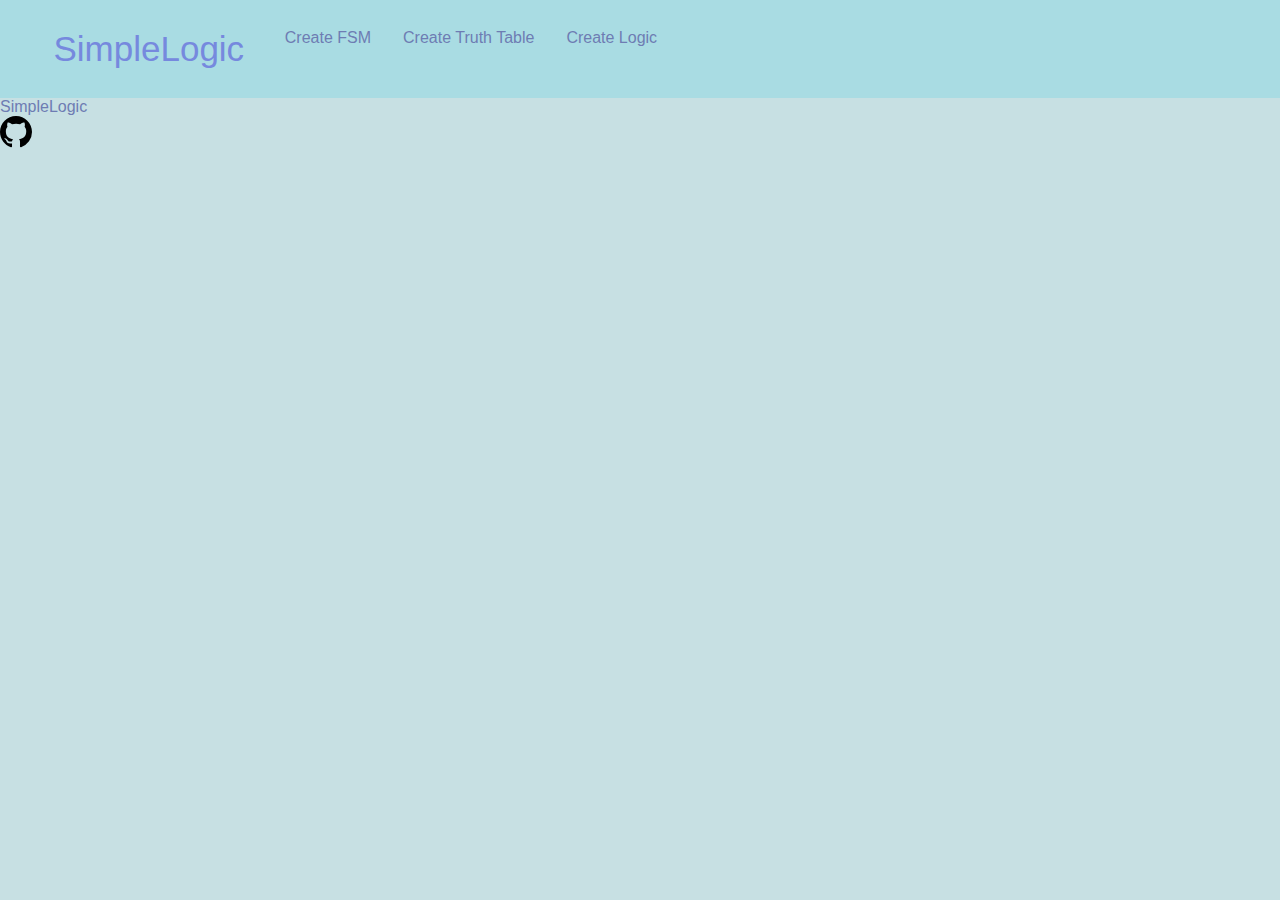
==== index.html @ 51bf2cb8 "Layouts added" ====
<!DOCTYPE html>
<html lang="en">
<head>
    <meta charset="UTF-8">
    <meta http-equiv="X-UA-Compatible" content="IE=edge">
    <meta name="viewport" content="width=device-width, initial-scale=1.0">
    <title>SimpleLogic</title>
    <link rel="stylesheet" href="/stylesheet.css">
</head>
<body>
    <header id="top">
        <ul>
            <li><a class="logo" href="index.html">SimpleLogic</a></li>
            <li><a class="header-element" href="/fsm.html"> Create FSM</a></li>
            <li><a class="header-element" href="/logic.html"> Create Truth Table</a></li>
            <li><a class="header-element" href="/logic.html"> Create Logic</a></li>
            <li><a class="header-element basys" href="https://youtu.be/UxH8AEie-xc"></a></li>
        </ul>

        
    </header>
    <div>SimpleLogic</div>
    <!-- <h1>SimpleLogic</h1>
    <h2>HI :)</h2>
    <p> <strong>
        paragraph <br/>
    </strong></p>
    <em>pip</em> haha right
    <button>Create</button>
    <ul>
        <li>i0</li>
        <li>i0</li>
        <li>i0</li>
        <li>i0</li>
        <li>i0</li>
    </ul> -->

    <!-- github link -->
    <a class="github-link" href="https://github.com/hkeremh" data-hotkey="g d" aria-label="Homepage " data-turbo="false" data-analytics-event="{&quot;category&quot;:&quot;Header&quot;,&quot;action&quot;:&quot;go to dashboard&quot;,&quot;label&quot;:&quot;icon:logo&quot;}">
        <svg height="32" aria-hidden="true" viewBox="0 0 16 16" version="1.1" width="32" data-view-component="true" class="octicon octicon-mark-github v-align-middle">
          <path fill-rule="evenodd" d="M8 0C3.58 0 0 3.58 0 8c0 3.54 2.29 6.53 5.47 7.59.4.07.55-.17.55-.38 0-.19-.01-.82-.01-1.49-2.01.37-2.53-.49-2.69-.94-.09-.23-.48-.94-.82-1.13-.28-.15-.68-.52-.01-.53.63-.01 1.08.58 1.23.82.72 1.21 1.87.87 2.33.66.07-.52.28-.87.51-1.07-1.78-.2-3.64-.89-3.64-3.95 0-.87.31-1.59.82-2.15-.08-.2-.36-1.02.08-2.12 0 0 .67-.21 2.2.82.64-.18 1.32-.27 2-.27.68 0 1.36.09 2 .27 1.53-1.04 2.2-.82 2.2-.82.44 1.1.16 1.92.08 2.12.51.56.82 1.27.82 2.15 0 3.07-1.87 3.75-3.65 3.95.29.25.54.73.54 1.48 0 1.07-.01 1.93-.01 2.2 0 .21.15.46.55.38A8.013 8.013 0 0016 8c0-4.42-3.58-8-8-8z"></path>
      </svg>
      </a>
    <i class="fa-brands fa-linkedin"></i>

</body>
</html>
---- stylesheet.css ----
body {
    background-color: #c7e0e3;
    margin:0;
    padding:0;
    /* background: white; */
    color: #6e7cb3;
    font-family: Helvetica Neue, Helvetica, Arial, sans-serif;
}
button {
    background: #a9dce3;
    color: #6e7cb3;
    border: none;
    /* padding: 20px; */
    text-align: center;
    /* text-decoration: none; */
    display:inline-block;
    /* font-size: 16px; */
    margin: 4px 2px;
    border-radius:3px;
    cursor: pointer;
}
button:hover {
    background-color: #7b9fa4;
}
header{
    background: #a9dce3;
    height:6fr;
    margin:0;
    padding:1%;
    user-select: none;
    
}
ul{
    list-style-type: none;
    display: flex;
}
header ul {
    margin: 0;
    padding: 0;
    overflow: hidden;
    display:flexbox;
    /* background-color: #333333; */
}
header li {
    display:inline-block;
    /* float: left; */
    /* float:inline-end; */
}
header li a{
    /* background: pink;
    border-right:solid;
    border-left:solid;
    border-color:rgb(177, 136, 143);
     border-right:outset; 
    margin: 0; */
    display:inline-block;
    color: #6e7cb3;
    text-align: center;
    padding: 16px;
    text-decoration: none;
    cursor: pointer;
    
}
header li a.header-element:hover {
    background-color: #7b9fa4;
}

.logo {
    color:#7689de;
    font-size: 35px;
    padding-right: 5%;
    width:240px;
    cursor:default;
    /* color:rgb(91, 189, 187);*/
}
.basys:hover {
    background-image: url(images/shervin.jpeg);
    background-repeat: no-repeat;
    background-size: 31px; 
}

.text-field {
    width: 50px;    
}

/* LOGIC */
ul.truth-table-list{
    display:table;
}
ul.truth-table-list li{
    display:table-cell;
    width: 100px;
    text-align: center;
    border-style: solid;
}
ul.truth-table-list .newline{
    display:table-column-group;
}
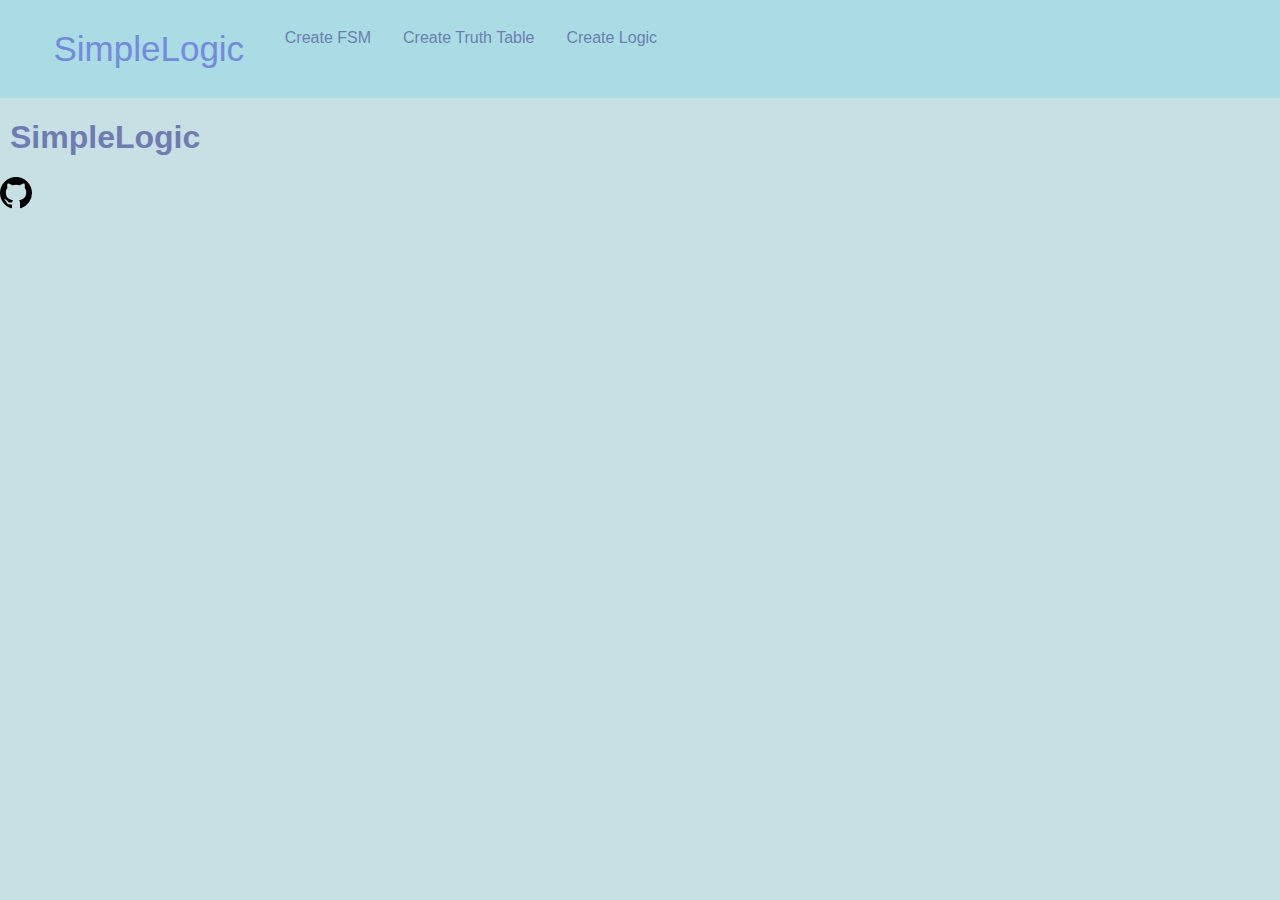
==== commit aab16e6e: "logic directory now functional except for changing the logic eq field" ====
--- a/index.html
+++ b/index.html
@@ -19,29 +19,14 @@
 
         
     </header>
-    <div>SimpleLogic</div>
-    <!-- <h1>SimpleLogic</h1>
-    <h2>HI :)</h2>
-    <p> <strong>
-        paragraph <br/>
-    </strong></p>
-    <em>pip</em> haha right
-    <button>Create</button>
-    <ul>
-        <li>i0</li>
-        <li>i0</li>
-        <li>i0</li>
-        <li>i0</li>
-        <li>i0</li>
-    </ul> -->
+    <div><h1>SimpleLogic</h1></div>
 
     <!-- github link -->
-    <a class="github-link" href="https://github.com/hkeremh" data-hotkey="g d" aria-label="Homepage " data-turbo="false" data-analytics-event="{&quot;category&quot;:&quot;Header&quot;,&quot;action&quot;:&quot;go to dashboard&quot;,&quot;label&quot;:&quot;icon:logo&quot;}">
-        <svg height="32" aria-hidden="true" viewBox="0 0 16 16" version="1.1" width="32" data-view-component="true" class="octicon octicon-mark-github v-align-middle">
+    <a class="github-link" href="https://github.com/hkeremh">
+        <svg height="32" aria-hidden="true" viewBox="0 0 16 16" version="1.1" width="32" data-view-component="true">
           <path fill-rule="evenodd" d="M8 0C3.58 0 0 3.58 0 8c0 3.54 2.29 6.53 5.47 7.59.4.07.55-.17.55-.38 0-.19-.01-.82-.01-1.49-2.01.37-2.53-.49-2.69-.94-.09-.23-.48-.94-.82-1.13-.28-.15-.68-.52-.01-.53.63-.01 1.08.58 1.23.82.72 1.21 1.87.87 2.33.66.07-.52.28-.87.51-1.07-1.78-.2-3.64-.89-3.64-3.95 0-.87.31-1.59.82-2.15-.08-.2-.36-1.02.08-2.12 0 0 .67-.21 2.2.82.64-.18 1.32-.27 2-.27.68 0 1.36.09 2 .27 1.53-1.04 2.2-.82 2.2-.82.44 1.1.16 1.92.08 2.12.51.56.82 1.27.82 2.15 0 3.07-1.87 3.75-3.65 3.95.29.25.54.73.54 1.48 0 1.07-.01 1.93-.01 2.2 0 .21.15.46.55.38A8.013 8.013 0 0016 8c0-4.42-3.58-8-8-8z"></path>
       </svg>
       </a>
-    <i class="fa-brands fa-linkedin"></i>
 
 </body>
 </html>--- a/stylesheet.css
+++ b/stylesheet.css
@@ -5,6 +5,12 @@
     /* background: white; */
     color: #6e7cb3;
     font-family: Helvetica Neue, Helvetica, Arial, sans-serif;
+}
+h1{
+    margin-left: 10px;
+}
+h2{
+    margin-left: 80px;
 }
 button {
     background: #a9dce3;
@@ -80,10 +86,13 @@
 }
 
 .text-field {
-    width: 50px;    
+    width: 50px;
 }
 
 /* LOGIC */
+.som-field{
+    width:50px;
+}
 ul.truth-table-list{
     display:table;
 }
@@ -95,4 +104,11 @@
 }
 ul.truth-table-list .newline{
     display:table-column-group;
+}
+.table-text-field {
+    text-align: center;
+    background-color:inherit;
+    color: inherit;
+    text-decoration: none;
+    border: none;
 }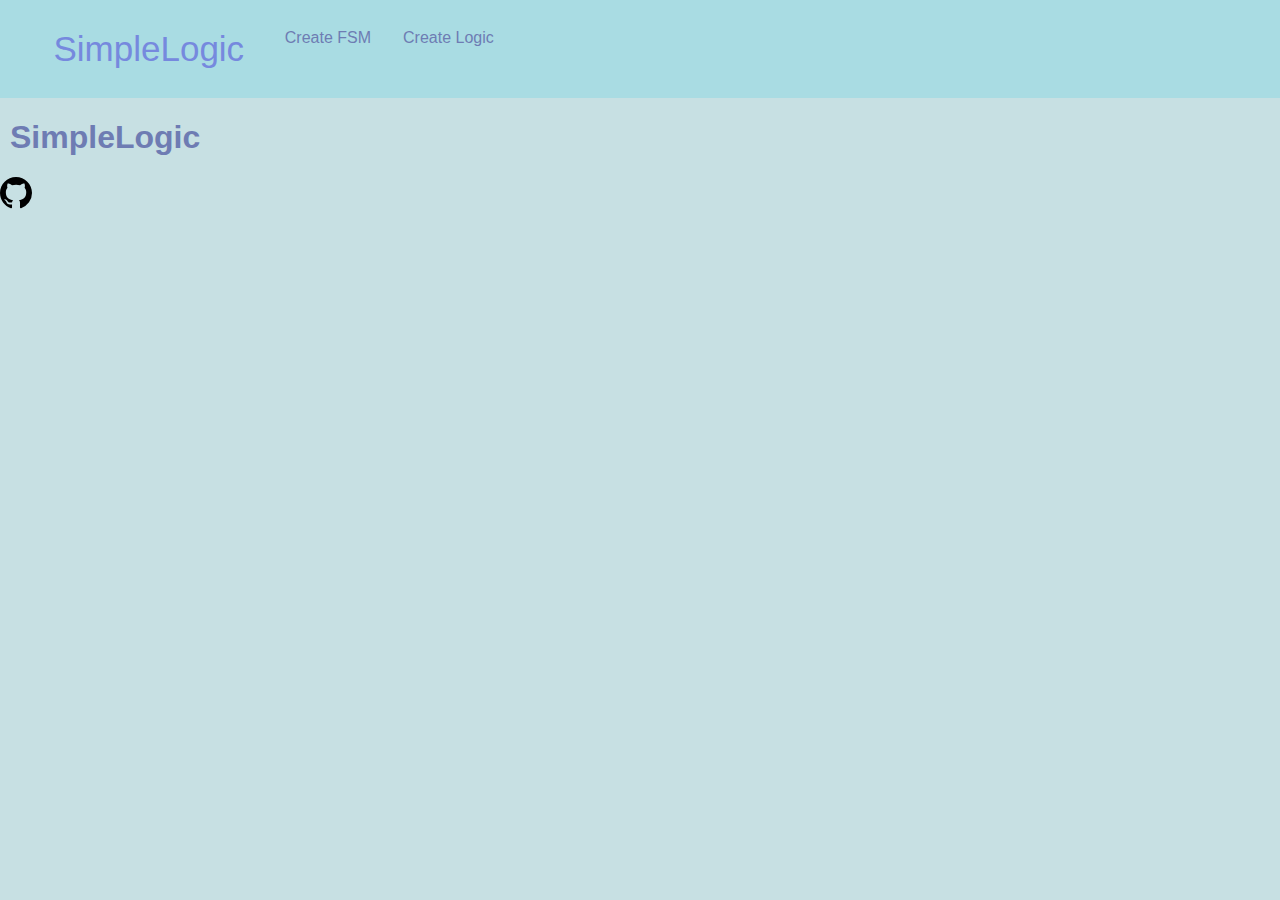
==== commit 7250d9f4: "fixed links" ====
--- a/index.html
+++ b/index.html
@@ -5,15 +5,14 @@
     <meta http-equiv="X-UA-Compatible" content="IE=edge">
     <meta name="viewport" content="width=device-width, initial-scale=1.0">
     <title>SimpleLogic</title>
-    <link rel="stylesheet" href="/stylesheet.css">
+    <link rel="stylesheet" href="stylesheet.css">
 </head>
 <body>
     <header id="top">
         <ul>
             <li><a class="logo" href="index.html">SimpleLogic</a></li>
-            <li><a class="header-element" href="/fsm.html"> Create FSM</a></li>
-            <li><a class="header-element" href="/logic.html"> Create Truth Table</a></li>
-            <li><a class="header-element" href="/logic.html"> Create Logic</a></li>
+            <li><a class="header-element" href="fsm.html"> Create FSM</a></li>
+            <li><a class="header-element" href="logic.html"> Create Logic</a></li>
             <li><a class="header-element basys" href="https://youtu.be/UxH8AEie-xc"></a></li>
         </ul>
 
